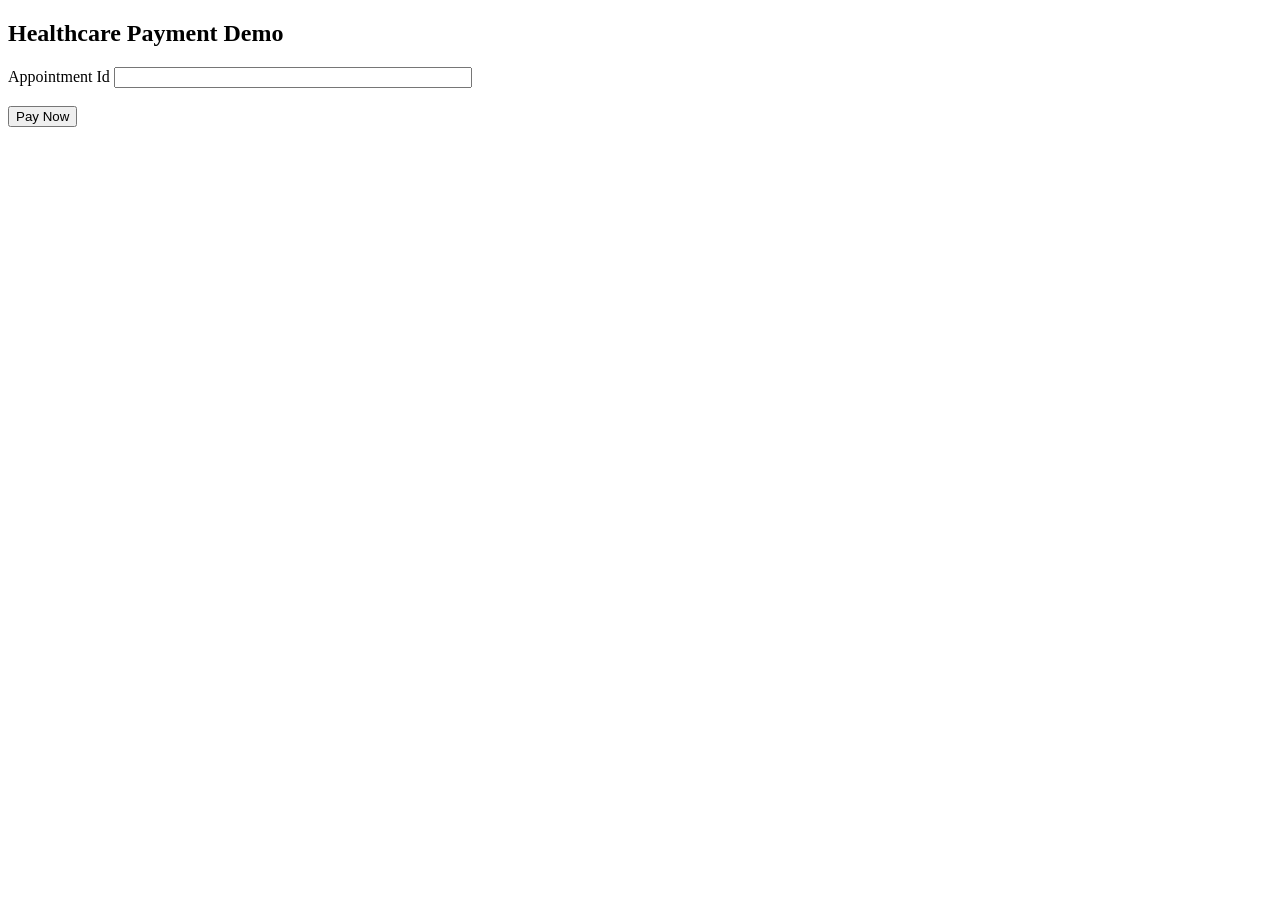
==== payment-service/src/main/java/com/hca/payment_service/gateway/payment.html @ 484240a6 "Implemented Razorpay Payment(Test Mode)" ====
<!DOCTYPE html>
<html>
<head>

    <title>Healthcare Payment</title>

    <script src="https://checkout.razorpay.com/v1/checkout.js"></script>

</head>

<body>

<h2>Healthcare Payment Demo</h2>

<label>Appointment Id</label>

<input
        id="appointmentId"
        style="width:350px"
/>

<br><br>

<button onclick="payNow()">

    Pay Now

</button>

<script>

    async function payNow() {

        const appointmentId =
            document
                .getElementById("appointmentId")
                .value;

        const response =
            await fetch(
                "http://localhost:5008/api/payments/create-order",
                {
                    method: "POST",

                    headers: {
                        "Content-Type": "application/json"
                    },

                    body: JSON.stringify({

                        appointmentId: appointmentId,

                        paymentMethod: "UPI"

                    })
                });

        const order =
            await response.json();

        console.log(order);

        openRazorpay(order);

    }

    function openRazorpay(order) {

        const options = {

            key: order.key,

            amount: order.amount,

            currency: order.currency,

            name: "Healthcare Appointment",

            description: "Doctor Consultation",

            order_id: order.razorpayOrderId,

            handler: async function (response) {

                console.log(response);

                await verifyPayment(
                    response,
                    order.paymentId,
                    order.appointmentId
                );

            }

        };

        const razorpay =
            new Razorpay(options);

        razorpay.open();

    }

    async function verifyPayment(
        razorpayResponse,
        paymentId,
        appointmentId
    ) {

        const response =
            await fetch(
                "http://localhost:5008/api/payments/verify",
                {

                    method: "POST",

                    headers: {

                        "Content-Type":"application/json"

                    },

                    body: JSON.stringify({

                        appointmentId: appointmentId,

                        razorpayOrderId:
                            razorpayResponse.razorpay_order_id,

                        razorpayPaymentId:
                            razorpayResponse.razorpay_payment_id,

                        razorpaySignature:
                            razorpayResponse.razorpay_signature

                    })

                });

        const result =
            await response.json();

        console.log(result);

        alert("Payment Successful");

    }

</script>

</body>

</html>
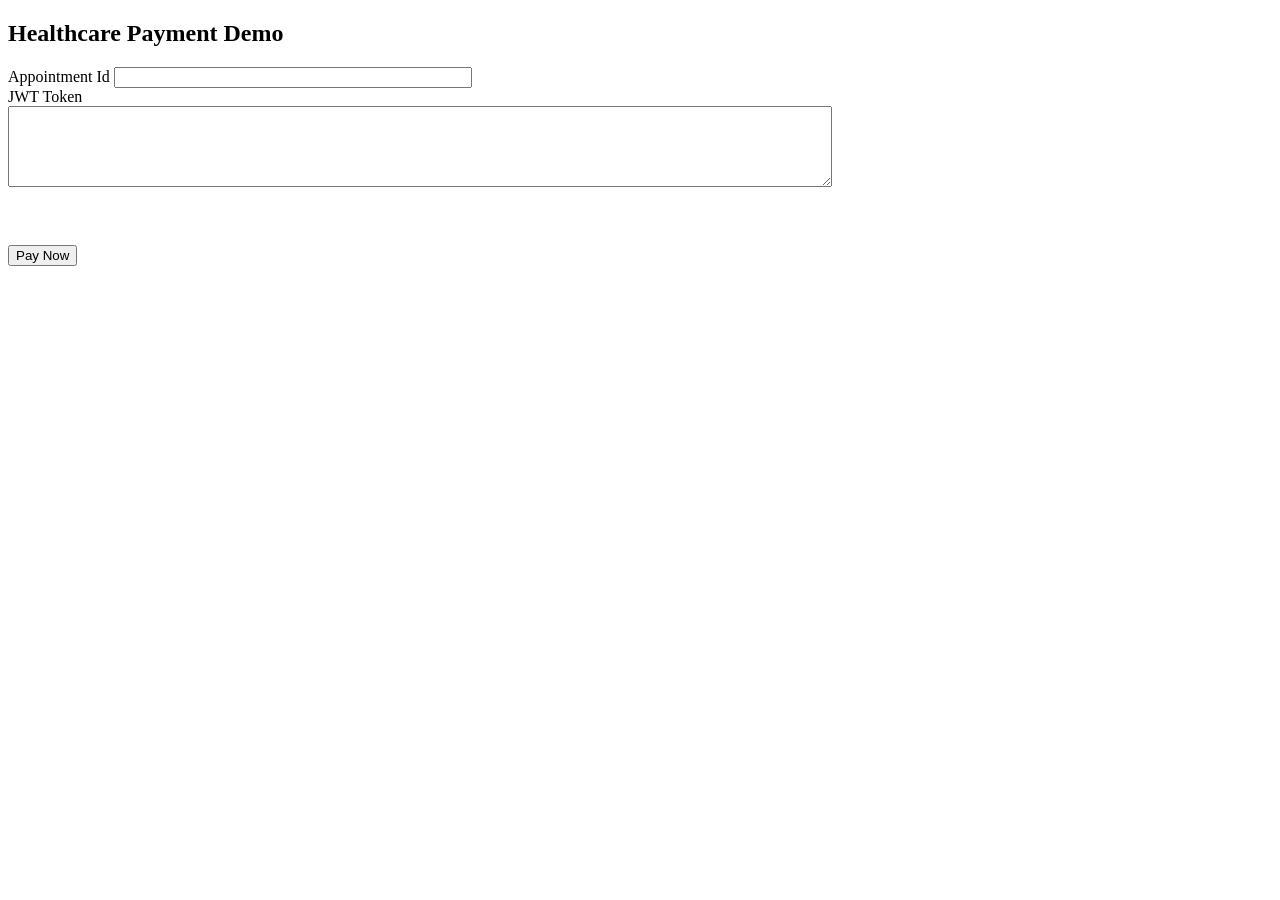
==== commit 4b48cc1f: "Adding token to payment.html" ====
--- a/payment-service/src/main/java/com/hca/payment_service/gateway/payment.html
+++ b/payment-service/src/main/java/com/hca/payment_service/gateway/payment.html
@@ -18,7 +18,18 @@
         id="appointmentId"
         style="width:350px"
 />
+<br>
+<label>JWT Token</label>
 
+<br>
+
+<textarea
+        id="token"
+        rows="5"
+        cols="100">
+</textarea>
+
+<br><br>
 <br><br>
 
 <button onclick="payNow()">
@@ -36,15 +47,24 @@
                 .getElementById("appointmentId")
                 .value;
 
+        const token =
+    document
+        .getElementById("token")
+        .value;
+
         const response =
             await fetch(
                 "http://localhost:5008/api/payments/create-order",
                 {
                     method: "POST",
 
-                    headers: {
-                        "Content-Type": "application/json"
-                    },
+                   headers:{
+
+                    "Content-Type":"application/json",
+
+                    "Authorization":"Bearer " + token
+
+                },
 
                     body: JSON.stringify({
 
@@ -60,11 +80,11 @@
 
         console.log(order);
 
-        openRazorpay(order);
+        openRazorpay(order,token);
 
     }
 
-    function openRazorpay(order) {
+    function openRazorpay(order,token) {
 
         const options = {
 
@@ -87,7 +107,7 @@
                 await verifyPayment(
                     response,
                     order.paymentId,
-                    order.appointmentId
+                    order.appointmentId,token
                 );
 
             }
@@ -104,7 +124,7 @@
     async function verifyPayment(
         razorpayResponse,
         paymentId,
-        appointmentId
+        appointmentId,token
     ) {
 
         const response =
@@ -116,9 +136,11 @@
 
                     headers: {
 
-                        "Content-Type":"application/json"
+    "Content-Type":"application/json",
 
-                    },
+    "Authorization":"Bearer " + token
+
+},
 
                     body: JSON.stringify({
 
